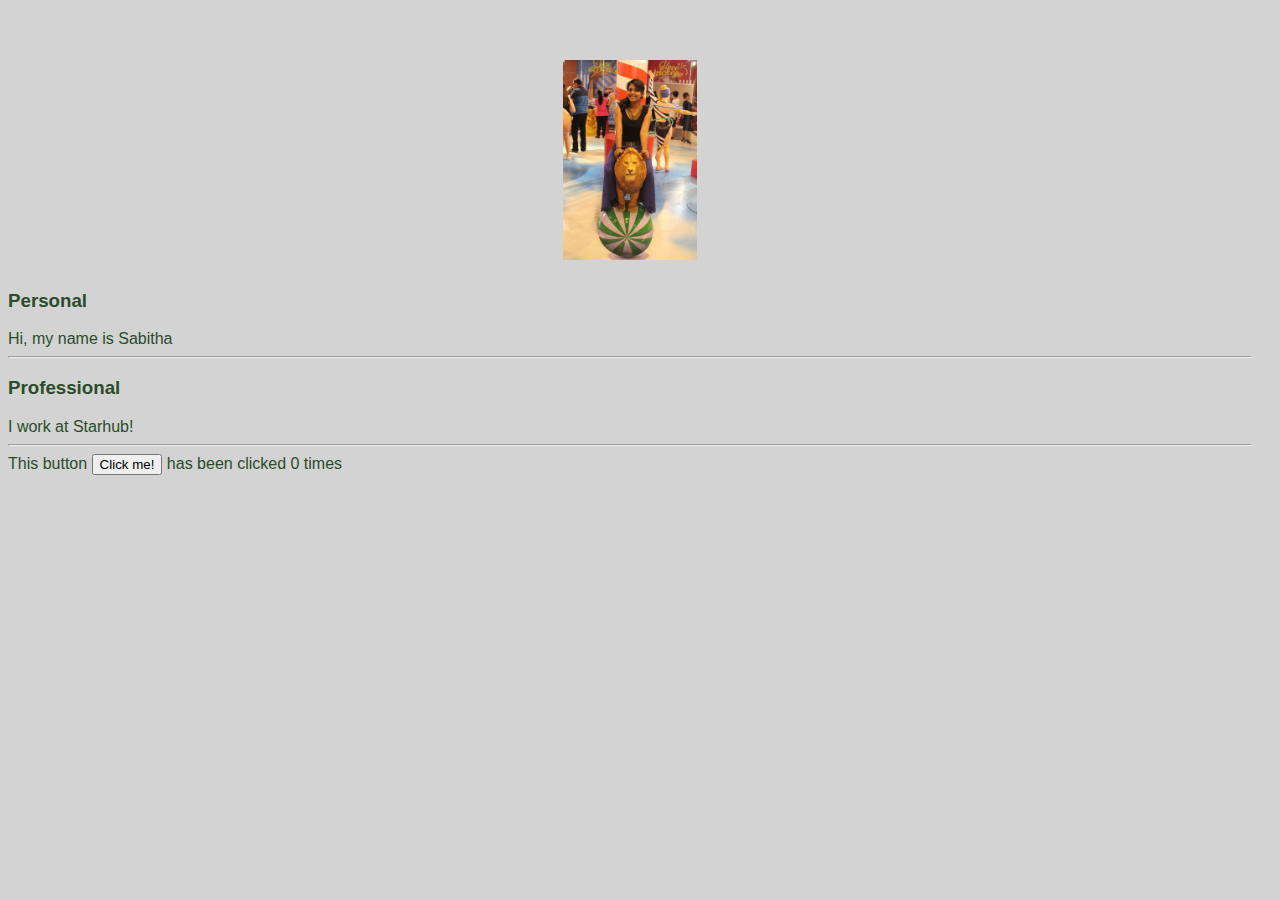
==== ui/index.html @ a6be496d "[imad-console] Updates ui/index.html" ====
<!doctype html>
<html>
    <head>
        <link href="/ui/style.css" rel="stylesheet" />
    </head>
    <body>
      <div class= 'container'>
        <div class="center text-big bold">
            <img id= 'profile' src="/ui/images/profile.jpg" class="img-medium"/>
        </div>
      <h3>Personal</h3>
        <div>
          Hi, my name is Sabitha
        </div>
        <hr/>
        <h3>Professional</h3>
        <div>
          I work at Starhub!
        </div>
        <hr/>
        <div class='footer'>
            This button <button id ='counter'>Click me!</button> has been clicked <span id='count'>0 </span>times
        </div>
        <div class="center text-big bold">
         </div>
      </div>
       <script type="text/javascript" src="/ui/main.js">
        </script>
    </body>
</html>
---- ui/style.css ----
body {
    font-family: sans-serif;
    background-color: lightgrey;
    margin-top: 60px;
}

.center {
    text-align: center;
}

.text-big {
    font-size: 300%;
}

.bold {
    font-weight: bold;
}

.img-medium {
    height: 200px;
}
 .container{
    margin: 0 auto;
    font-family: sans-serif;
    color: #2a4c2a;
    padding-left: 20;
    padding-right: 20px;
}
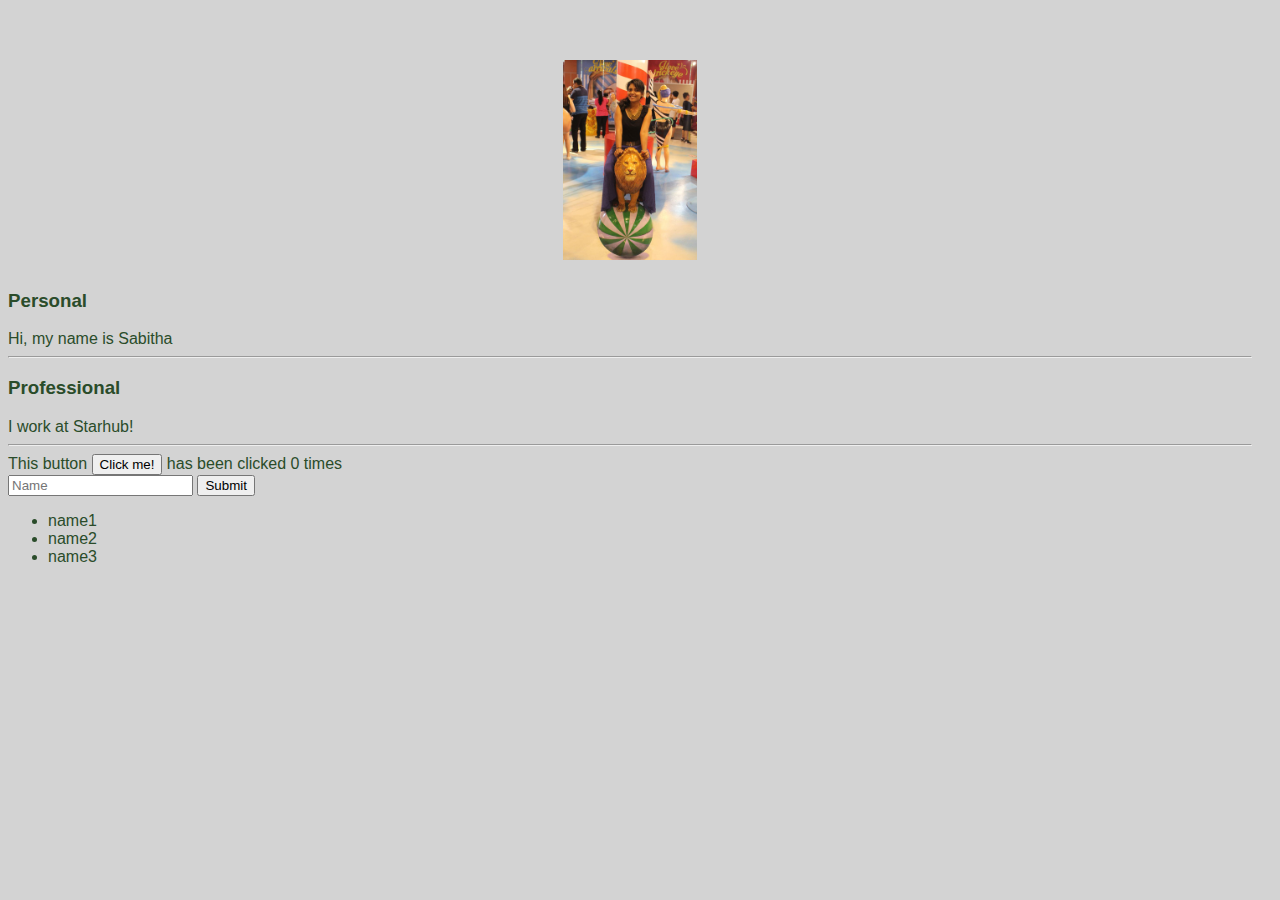
==== commit 8170018e: "[imad-console] Updates ui/index.html" ====
--- a/ui/index.html
+++ b/ui/index.html
@@ -19,7 +19,17 @@
         </div>
         <hr/>
         <div class='footer'>
-            This button <button id ='counter'>Click me!</button> has been clicked <span id='count'>0 </span>times
+            This button <button id ='counter'>Click me!</button> has been clicked <span id='count'> 0 </span> times
+            <br/>
+            <input type ='text' id='name' placeholder = 'Name'>
+            </input>
+            <input type='submit' value ='Submit'>
+            </input>
+            <ul>
+                <li>name1</li>
+                <li>name2</li>
+                <li>name3</li>
+            </ul>
         </div>
         <div class="center text-big bold">
          </div>
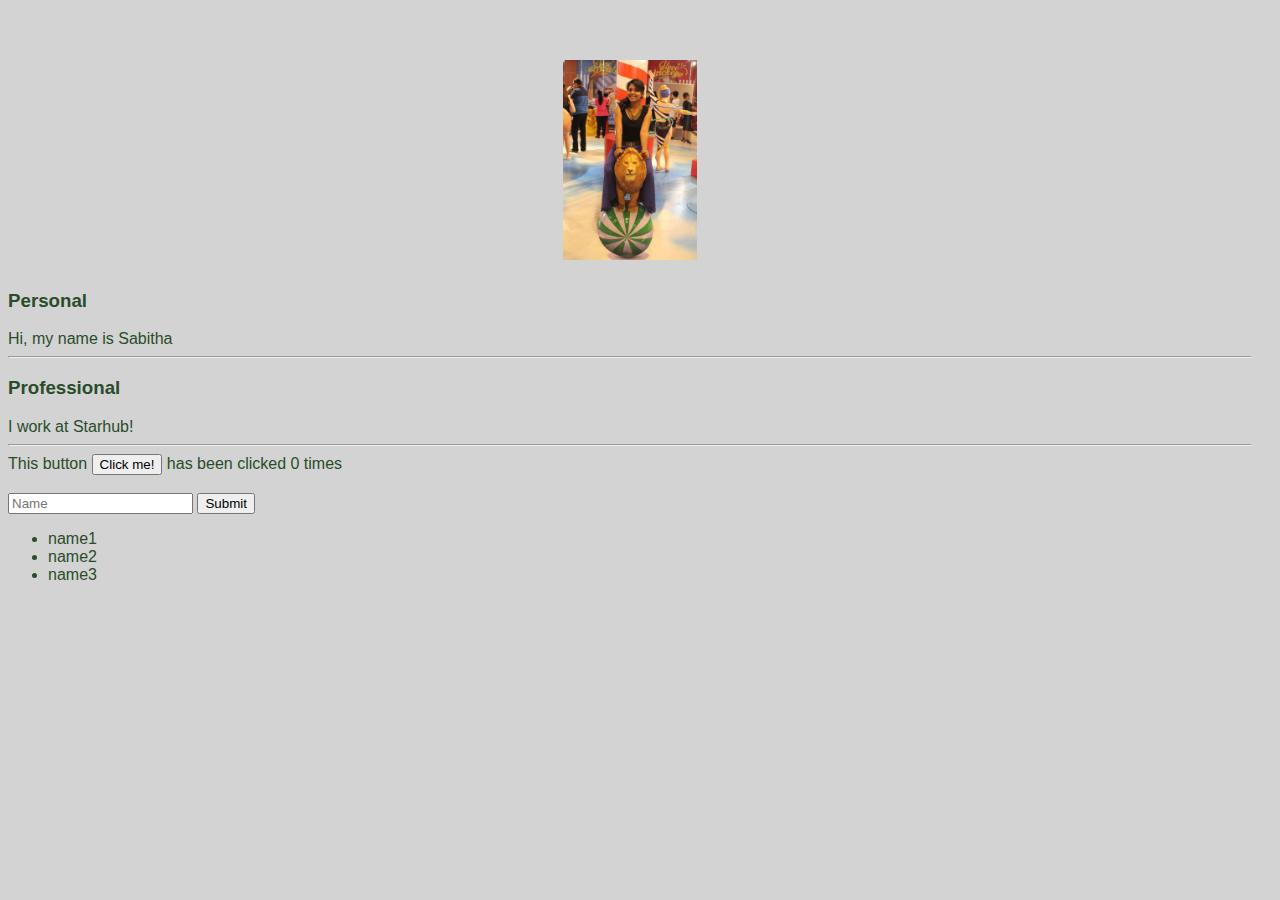
==== commit b2fa5c59: "[imad-console] Updates ui/index.html" ====
--- a/ui/index.html
+++ b/ui/index.html
@@ -21,6 +21,7 @@
         <div class='footer'>
             This button <button id ='counter'>Click me!</button> has been clicked <span id='count'> 0 </span> times
             <br/>
+            <br/>
             <input type ='text' id='name' placeholder = 'Name'>
             </input>
             <input type='submit' value ='Submit'>
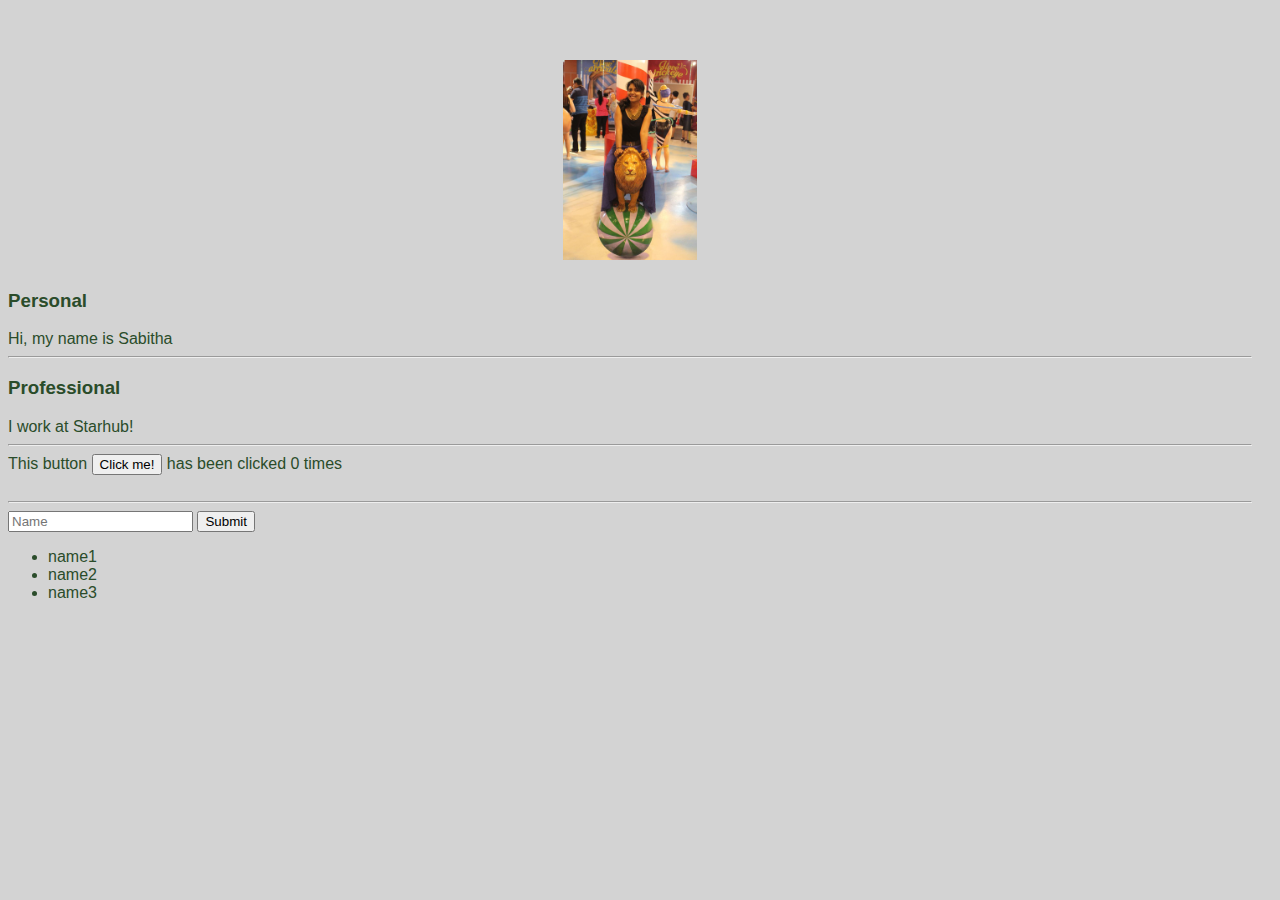
==== commit 8792df12: "[imad-console] Updates ui/index.html" ====
--- a/ui/index.html
+++ b/ui/index.html
@@ -22,6 +22,7 @@
             This button <button id ='counter'>Click me!</button> has been clicked <span id='count'> 0 </span> times
             <br/>
             <br/>
+            <hr/>
             <input type ='text' id='name' placeholder = 'Name'>
             </input>
             <input type='submit' value ='Submit'>
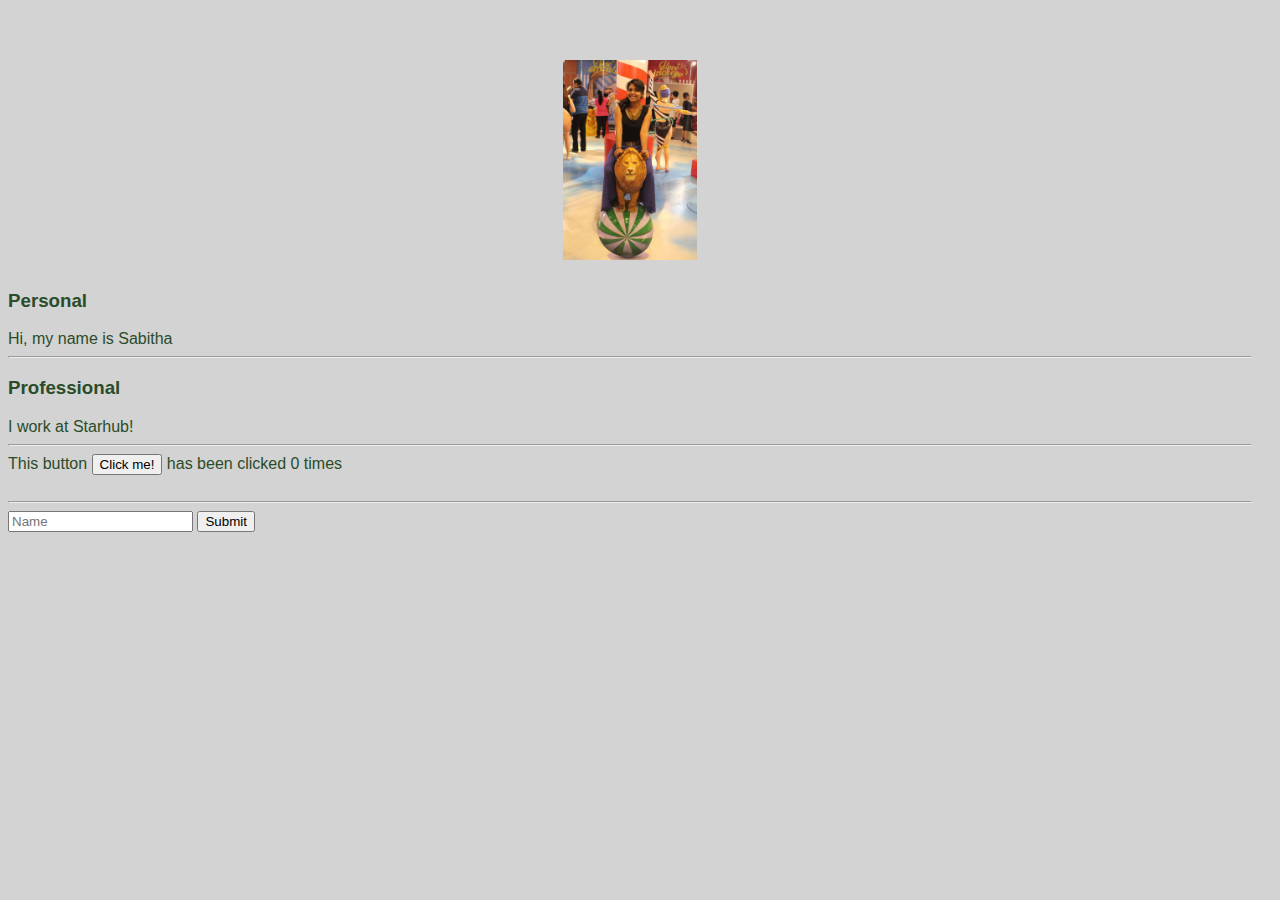
==== commit c83d4d34: "[imad-console] Updates ui/index.html" ====
--- a/ui/index.html
+++ b/ui/index.html
@@ -25,18 +25,15 @@
             <hr/>
             <input type ='text' id='name' placeholder = 'Name'>
             </input>
-            <input type='submit' value ='Submit'>
+            <input type='submit' value ='Submit' id='submit_btn'>
             </input>
-            <ul>
-                <li>name1</li>
-                <li>name2</li>
-                <li>name3</li>
+            <ul id='namelist'>
             </ul>
         </div>
         <div class="center text-big bold">
          </div>
       </div>
-       <script type="text/javascript" src="/ui/main.js">
+       <script type="text/javascript" src="/ui/main.js"> 
         </script>
     </body>
 </html>
